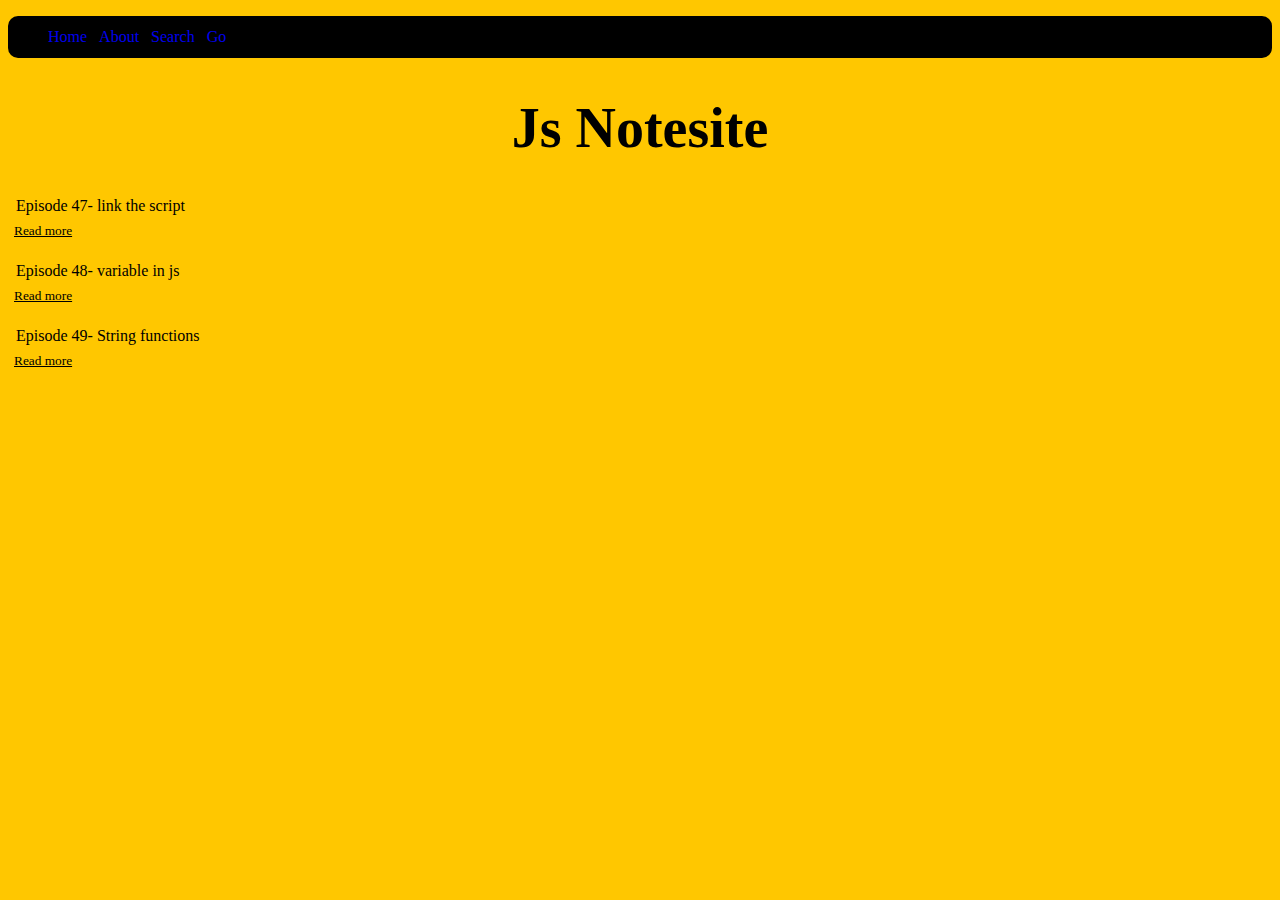
==== index.html @ fb2d75e5 "Initial commit" ====
<!DOCTYPE html>
<html lang="en">

<head>
    <meta charset="UTF-8">
    <title>jsnotsite</title>
    <style>
        body {
            background-color: #ffc700;
            /*#00ffe5 blue color*/
        }

        /*navmenu*/
        #nav {
            display: flex;
            background-color: black;
            border-radius: 10px;

        }

        #nav li {
            list-style: none;
            color: blueviolet;
            padding: 12px 0px;
            padding-right: 12px;
        }

        #nav li a {
            text-decoration: none;
        }


        .minfoc {
            display: none;
            background-color: black;
            color: white;
            font-family: 'Comfortaa', cursive;
            padding: 3px 0px;
        }

        .epnumtell {
            font-family: 'Comfortaa', cursive;
            margin: 6px 8px;
        }

        h1 {
            font-family: 'Bruno Ace SC', cursive;
            display: flex;
            justify-content: center;
            font-size: 56px;
        }

        .buttons {
            background: none;
            border: none;
            text-decoration: underline;
            font-family: 'Comfortaa', cursive;
        }

        .fisth {
            margin: 8px 25px;
        }

        .sections {
            margin: 22px 0px;
        }

        .fisthx2 {
            margin: 20px 50px;
        }

        .codecage {
            border: 2px solid red;
            background-color: black;
        }
    </style>
</head>

<body>
    <header>
        <nav>
            <div>
                <ul id="nav">
                    <li><a href="#">Home</a></li>
                    <li><a href="#">About</a></li>
                    <li><a href="#">Search</a></li>
                    <li><a href="#">Go</a></li>
                </ul>
            </div>
        </nav>
    </header>
    <h1>Js Notesite</h1>
    <section class="sections"><!--ep 47-->

        <div id="ep-47" class="epnumtell">Episode 47- link the script</div>
        <div id="para47" class="minfoc">
            <div class="fisth">
                <h3>how to link Js to html</h3>
            </div>
            <ol class="fisth">
                <li>In &lt;body&gt; tag use &lt;script&gt; tag to write js</li>
                <li>In &lt;body&gt; tag use &lt;script src = "your.js"&gt; tag to connect js file to html</li>
            </ol>
            <div class="fisth">
                <h3>how to write something in console</h3>
            </div>
            <div class="fisthx2"> console.log(); </div>
        </div>
        <button id="ep-47button" class="buttons" onclick="hide('para47')">Read more</button>
    </section>

    <section class="sections"><!--ep 48-->
        <div id="ep-48" class="epnumtell">Episode 48- variable in js</div>
        <div id="para48" class="minfoc">
            <div class="fisth">
                <h3>How to decler a veriable in Js</h3>
            </div>
            <div class="fisthx2"> var a = 23; //but not recommanded </div>
            <div class="fisth">
                <h3>Operators in Js</h3>
            </div>
            <ol class="fisth">
                <li>Unary operator- operators with single operand for ex. -0 or x = -x</li>
                <li>Binary operator- operators with two opperands for ex. x = x + 6</li>
            </ol>
            <div class="fisth">
                <h3>Binary operator with strings</h3>
            </div>
            <ol class="fisth" class="codecage">
                <li>var num1 = 56;</li>
                <li>var num2 = 67;</li>
                <li></li>
                <li>console.log("value of " + (num1 + num2));</li>
            </ol>
            <!--not finsed see note copy-->
        </div>
        <button id="ep-48button" class="buttons" onclick="hide('para48')">Read more</button>
    </section>

    <section class="sections"><!--ep 49-->
        <div id="ep-49" class="epnumtell">Episode 49- String functions</div>
        <div id="para49" class="minfoc">
            <div class="fisth">
                <h3>use of backticks(``)</h3>
            </div>
            <div class="fisthx2"> backticks(``) can be used when both the ticks are used in line( " " and ' ' ) </div>
            <div class="fisthx2"> backticks(``) can also be used to add variables in string </div>
            <ol class="fisth" class="codecage">
                <li>var var1 = 23;</li>
                <li></li>
                <li>console.log(`value of ${var1}`);</li>
            </ol>
            <div class="fisth">
                <h3>Find lenght of a string</h3>
            </div>
            <ol class="fisth" class="codecage">
                <li>// use .lenght variable to get lenght of a string</li>
                <li>var str = "this wil call";</li>
                <li></li>
                <li>console.log(str.length);</li>
            </ol>
            <div class="fisth">
                <h3>Binary operator with strings</h3>
            </div>
            <ol class="fisth" class="codecage">

            </ol>
        </div>
        <button id="ep-49button" class="buttons" onclick="hide('para49')">Read more</button>
    </section>
    <script>
        let button1 = document.getElementById('ep-47button');
        //button1.addEventListener('onclick',hide('para47'));
        console.log(button1);
        function hide(id) {
            let para = document.getElementById(id);
            if (para.style.display != 'none' && para.style.display != 'block') {
                para.style.display = 'block';
            }
            else if(para.style.display != 'none')
            {
                para.style.display = 'none';
            }
            else {
                para.style.display = 'block';
            }
        }
    </script>
</body>

</html>
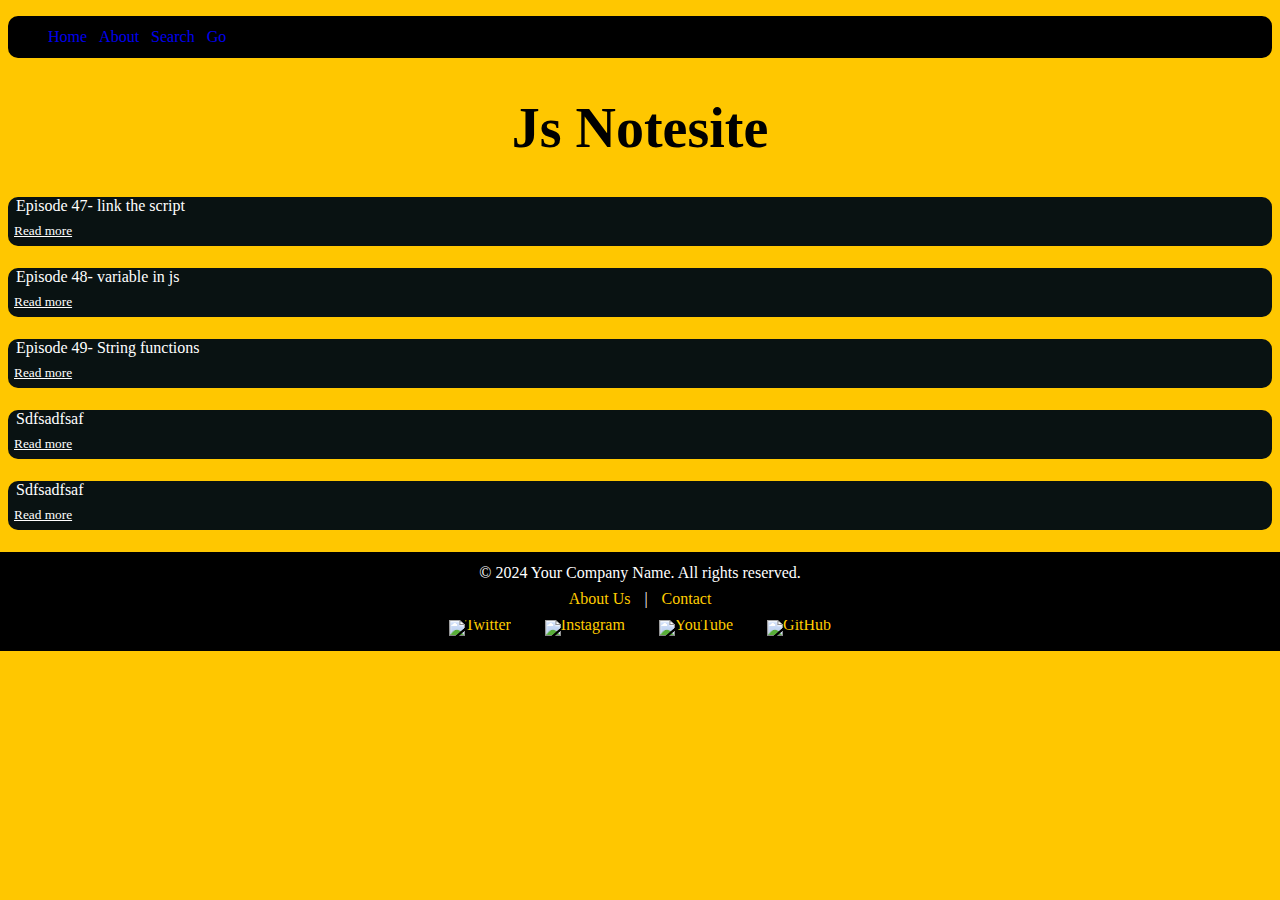
==== commit 114f051d: "improved the the inde.html" ====
--- a/index.html
+++ b/index.html
@@ -3,13 +3,12 @@
 
 <head>
     <meta charset="UTF-8">
+    <meta name="viewport" content="width=device-width, initial-scale=1.0">
     <title>jsnotsite</title>
     <style>
         body {
             background-color: #ffc700;
-            /*#00ffe5 blue color*/
-        }
-
+        }
         /*navmenu*/
         #nav {
             display: flex;
@@ -17,61 +16,103 @@
             border-radius: 10px;
 
         }
-
         #nav li {
             list-style: none;
             color: blueviolet;
             padding: 12px 0px;
             padding-right: 12px;
         }
-
         #nav li a {
             text-decoration: none;
         }
-
-
-        .minfoc {
+        .paragraph {
             display: none;
             background-color: black;
             color: white;
             font-family: 'Comfortaa', cursive;
             padding: 3px 0px;
         }
-
-        .epnumtell {
+        .title {
             font-family: 'Comfortaa', cursive;
             margin: 6px 8px;
         }
-
         h1 {
             font-family: 'Bruno Ace SC', cursive;
             display: flex;
             justify-content: center;
             font-size: 56px;
         }
-
         .buttons {
             background: none;
             border: none;
             text-decoration: underline;
             font-family: 'Comfortaa', cursive;
-        }
-
-        .fisth {
+            color: white;
+        }
+        .subtitle {
             margin: 8px 25px;
         }
-
         .sections {
+            border-radius: 10px;
             margin: 22px 0px;
-        }
-
-        .fisthx2 {
+            padding-bottom: 6px;
+            background-color: #091212; 
+            color: white; /*  #ff15f6*/
+            animation-play-state: paused;
+        }
+        @keyframes chapter_animation
+        {
+            0%{
+                padding: 0px;
+            }
+            100%
+            {
+                padding: 20px;
+                border-radius: 50px;
+            }
+        }
+
+        .sections:hover
+        {
+            background-color: black;
+            animation: chapter_animation 1s 1;
+            animation-fill-mode: forwards;
+            animation-play-state: running;
+        }
+        .subtitlePara {
             margin: 20px 50px;
         }
-
         .codecage {
             border: 2px solid red;
             background-color: black;
+        }
+
+        /* Basic styling for the footer */
+        footer {
+            background-color: black;
+            color: white;
+            text-align: center;
+            padding: 0px 0px;
+            position: absolute;
+            line-height: 10px;
+            width: 100%;
+            background-size: cover;
+            left: 0;
+            padding-bottom: 15px;
+        }
+        footer a {
+            color: #ffcc00;
+            text-decoration: none;
+            margin: 0 10px;
+        }
+
+        footer a:hover {
+            text-shadow: 0px 0px 0px lightblue;
+        }
+
+        footer .social-icons img {
+            width: 20px;
+            margin: 0 5px;
         }
     </style>
 </head>
@@ -90,84 +131,107 @@
         </nav>
     </header>
     <h1>Js Notesite</h1>
-    <section class="sections"><!--ep 47-->
-
-        <div id="ep-47" class="epnumtell">Episode 47- link the script</div>
-        <div id="para47" class="minfoc">
-            <div class="fisth">
-                <h3>how to link Js to html</h3>
+    <div id = "notesection">
+        <section class="sections"><!--ep 47-->
+
+            <div id="ep-47" class="title">Episode 47- link the script</div>
+            <div id="para47" class="paragraph">
+                <div class="subtitle">
+                    <h3>how to link Js to html</h3>
+                </div>
+                <ol class="subtitlePara">
+                    <li>In &lt;body&gt; tag use &lt;script&gt; tag to write js</li>
+                    <li>In &lt;body&gt; tag use &lt;script src = "your.js"&gt; tag to connect js file to html</li>
+                </ol>
+                <div class="subtitle">
+                    <h3>how to write something in console</h3>
+                </div>
+                <div class="subtitlePara"> console.log(); </div>
             </div>
-            <ol class="fisth">
-                <li>In &lt;body&gt; tag use &lt;script&gt; tag to write js</li>
-                <li>In &lt;body&gt; tag use &lt;script src = "your.js"&gt; tag to connect js file to html</li>
-            </ol>
-            <div class="fisth">
-                <h3>how to write something in console</h3>
+            <button id="ep-47button" class="buttons" onclick="hide('para47')">Read more</button>
+        </section>
+    
+        <section class="sections"><!--ep 48-->
+            <div id="ep-48" class="title">Episode 48- variable in js</div>
+            <div id="para48" class="paragraph">
+                <div class="subtitle">
+                    <h3>How to decler a veriable in Js</h3>
+                </div>
+                <div class="subtitlePara"> var a = 23; //but not recommanded </div>
+                <div class="subtitle">
+                    <h3>Operators in Js</h3>
+                </div>
+                <ol class="subtitle">
+                    <li>Unary operator- operators with single operand for ex. -0 or x = -x</li>
+                    <li>Binary operator- operators with two opperands for ex. x = x + 6</li>
+                </ol>
+                <div class="subtitle">
+                    <h3>Binary operator with strings</h3>
+                </div>
+                <ol class="subtitle" class="codecage">
+                    <li>var num1 = 56;</li>
+                    <li>var num2 = 67;</li>
+                    <li></li>
+                    <li>console.log("value of " + (num1 + num2));</li>
+                </ol>
+                <!--not finsed see note copy-->
             </div>
-            <div class="fisthx2"> console.log(); </div>
+            <button id="ep-48button" class="buttons" onclick="hide('para48')">Read more</button>
+        </section>
+    
+        <section class="sections"><!--ep 49-->
+            <div id="ep-49" class="title">Episode 49- String functions</div>
+            <div id="para49" class="paragraph">
+                <div class="subtitle">
+                    <h3>use of backticks(``)</h3>
+                </div>
+                <div class="subtitlePara"> backticks(``) can be used when both the ticks are used in line( " " and ' ' ) </div>
+                <div class="subtitlePara"> backticks(``) can also be used to add variables in string </div>
+                <ol class="subtitle" class="codecage">
+                    <li>var var1 = 23;</li>
+                    <li></li>
+                    <li>console.log(`value of ${var1}`);</li>
+                </ol>
+                <div class="subtitle">
+                    <h3>Find lenght of a string</h3>
+                </div>
+                <ol class="subtitle" class="codecage">
+                    <li>// use .lenght variable to get lenght of a string</li>
+                    <li>var str = "this wil call";</li>
+                    <li></li>
+                    <li>console.log(str.length);</li>
+                </ol>
+                <div class="subtitle">
+                    <h3>Binary operator with strings</h3>
+                </div>
+                <ol class="subtitle" class="codecage">
+    
+                </ol>
+            </div>
+            <button id="ep-49button" class="buttons" onclick="hide('para49')">Read more</button>
+        </section>
+    </div>
+    <footer>
+        <p>&copy; 2024 Your Company Name. All rights reserved.</p>
+        <p>
+            <a href="https://aavartsharma.github.io/personal-websites/">About Us</a> |
+            <a href="https://aavartsharma.github.io/personal-websites/">Contact</a> 
+        </p>
+        <div class="social-icons">
+            <a href="https://twitter.com/Harwooodbutcher" target="_blank">
+                <img src="https://img.icons8.com/ios-filled/50/ffffff/twitter.png" alt="Twitter">
+            </a>
+            <a href="https://www.instagram.com/aavart_sharma/" target="_blank">
+                <img src="https://img.icons8.com/ios-filled/50/ffffff/instagram-new.png" alt="Instagram">
+            </a>
+            <a href="https://youtube.com/@aavart_sharma" target="_blank">
+                <img src="https://img.icons8.com/ios-filled/50/ffffff/youtube-play.png" alt="YouTube">
+            </a>
+            <a href="https://github.com/aavartsharma/aavartsharma.git" target="_blank">
+                <img src="https://img.icons8.com/ios-filled/50/ffffff/github.png" alt="GitHub">
+            </a>
         </div>
-        <button id="ep-47button" class="buttons" onclick="hide('para47')">Read more</button>
-    </section>
-
-    <section class="sections"><!--ep 48-->
-        <div id="ep-48" class="epnumtell">Episode 48- variable in js</div>
-        <div id="para48" class="minfoc">
-            <div class="fisth">
-                <h3>How to decler a veriable in Js</h3>
-            </div>
-            <div class="fisthx2"> var a = 23; //but not recommanded </div>
-            <div class="fisth">
-                <h3>Operators in Js</h3>
-            </div>
-            <ol class="fisth">
-                <li>Unary operator- operators with single operand for ex. -0 or x = -x</li>
-                <li>Binary operator- operators with two opperands for ex. x = x + 6</li>
-            </ol>
-            <div class="fisth">
-                <h3>Binary operator with strings</h3>
-            </div>
-            <ol class="fisth" class="codecage">
-                <li>var num1 = 56;</li>
-                <li>var num2 = 67;</li>
-                <li></li>
-                <li>console.log("value of " + (num1 + num2));</li>
-            </ol>
-            <!--not finsed see note copy-->
-        </div>
-        <button id="ep-48button" class="buttons" onclick="hide('para48')">Read more</button>
-    </section>
-
-    <section class="sections"><!--ep 49-->
-        <div id="ep-49" class="epnumtell">Episode 49- String functions</div>
-        <div id="para49" class="minfoc">
-            <div class="fisth">
-                <h3>use of backticks(``)</h3>
-            </div>
-            <div class="fisthx2"> backticks(``) can be used when both the ticks are used in line( " " and ' ' ) </div>
-            <div class="fisthx2"> backticks(``) can also be used to add variables in string </div>
-            <ol class="fisth" class="codecage">
-                <li>var var1 = 23;</li>
-                <li></li>
-                <li>console.log(`value of ${var1}`);</li>
-            </ol>
-            <div class="fisth">
-                <h3>Find lenght of a string</h3>
-            </div>
-            <ol class="fisth" class="codecage">
-                <li>// use .lenght variable to get lenght of a string</li>
-                <li>var str = "this wil call";</li>
-                <li></li>
-                <li>console.log(str.length);</li>
-            </ol>
-            <div class="fisth">
-                <h3>Binary operator with strings</h3>
-            </div>
-            <ol class="fisth" class="codecage">
-
-            </ol>
-        </div>
-        <button id="ep-49button" class="buttons" onclick="hide('para49')">Read more</button>
-    </section>
+    </footer>
     <script>
         let button1 = document.getElementById('ep-47button');
         //button1.addEventListener('onclick',hide('para47'));
@@ -185,6 +249,113 @@
                 para.style.display = 'block';
             }
         }
+
+        function makearandomstring(leng)
+        {
+            str = "";
+            for(let i =0; i<leng;i++)
+            {
+                const alphabetLength = 27;
+                const randomIndex = Math.floor(Math.random() * alphabetLength);
+                if(randomIndex == 26)
+                {
+                    str += " ";
+                    continue;
+                }
+                str += String.fromCharCode(97 + randomIndex); // 'a' is 97 in ASCII
+            }
+            return str;
+        }
+
+        function cap(word) {
+            if (!word) return word; // Return if the input is empty or null
+            return word.charAt(0).toUpperCase() + word.slice(1);
+        }
+
+        function fakedict()
+        {
+            fakedicts = {};
+            for(let i = 0; i <2; i++)
+            {
+                fakelist = [];
+                for (let i = 0; i < 3; i++)
+                {
+                    fakelist[i] = makearandomstring(20);
+                }
+                fakedicts[makearandomstring(7)] = fakelist;
+            }
+            return fakedicts;
+        }
+
+        document.getElementById("notesection").appendChild(createachapter("sdfsadfsaf",fakedict(),1));
+        document.getElementById("notesection").appendChild(createachapter("sdfsadfsaf",fakedict(),1));
+        function createachapter(chaptername = "Not Defined", subchapter_Dict = {},number)
+        {
+            // section
+            chaptername = cap(chaptername);
+            let section = document.createElement("section");
+            section.id = "chapter-"+ number.toString();
+            section.classList.add("sections");
+            
+
+            // title for the chapter name
+            let title = document.createElement("div");
+            title.classList.add("title");
+            title.innerText = chaptername;
+            section.appendChild(title);
+
+            // paragraph
+            let para = document.createElement("div");
+            para.classList.add("paragraph");
+            for(let subChapter in subchapter_Dict)
+            {
+                // subtitle
+                let subtitle = document.createElement("div");
+                subtitle.classList.add("subtitle");
+                let titleH3 = document.createElement("h3");
+                titleH3.innerText = cap(subChapter);
+                // appendchid
+                subtitle.appendChild(titleH3);
+                para.appendChild(subtitle);
+
+                //subpara
+                let OrderedList = document.createElement("ol");
+                OrderedList.classList.add("subtitlePara");
+                for (lines in subchapter_Dict[subChapter])
+                {
+                    let line = document.createElement("li");
+                    line.innerText = subchapter_Dict[subChapter][lines];
+
+                    // append child
+                    OrderedList.appendChild(line);
+                }
+                // append child
+                para.appendChild(OrderedList);
+            }
+            section.appendChild(para);
+
+            let button = document.createElement("button");
+            button.id = "button-" + number.toString();
+            button.classList.add("buttons");
+            button.innerText = 'Read more';
+            button.addEventListener("click",() => {
+                if (para.style.display != 'none' && para.style.display != 'block') 
+                {
+                    para.style.display = 'block';
+                }
+                else if(para.style.display != 'none')
+                {
+                    para.style.display = 'none';
+                }
+                else 
+                {
+                    para.style.display = 'block';
+                }
+            });
+            section.appendChild(button);
+            return section;
+        }
+
     </script>
 </body>
 
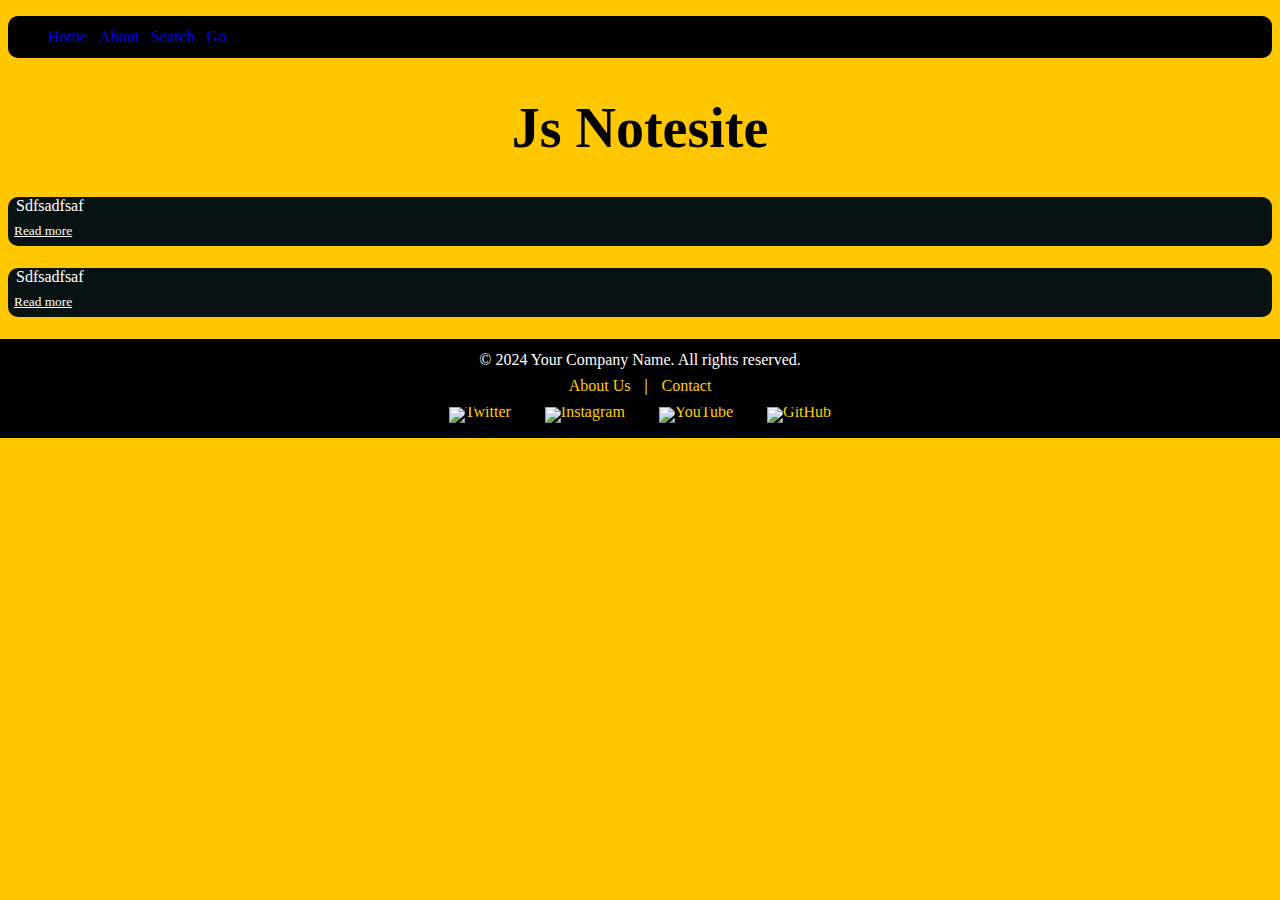
==== commit 7bc3d647: "made major change" ====
--- a/index.html
+++ b/index.html
@@ -1,6 +1,5 @@
 <!DOCTYPE html>
 <html lang="en">
-
 <head>
     <meta charset="UTF-8">
     <meta name="viewport" content="width=device-width, initial-scale=1.0">
@@ -79,6 +78,7 @@
             animation-fill-mode: forwards;
             animation-play-state: running;
         }
+
         .subtitlePara {
             margin: 20px 50px;
         }
@@ -132,84 +132,7 @@
     </header>
     <h1>Js Notesite</h1>
     <div id = "notesection">
-        <section class="sections"><!--ep 47-->
-
-            <div id="ep-47" class="title">Episode 47- link the script</div>
-            <div id="para47" class="paragraph">
-                <div class="subtitle">
-                    <h3>how to link Js to html</h3>
-                </div>
-                <ol class="subtitlePara">
-                    <li>In &lt;body&gt; tag use &lt;script&gt; tag to write js</li>
-                    <li>In &lt;body&gt; tag use &lt;script src = "your.js"&gt; tag to connect js file to html</li>
-                </ol>
-                <div class="subtitle">
-                    <h3>how to write something in console</h3>
-                </div>
-                <div class="subtitlePara"> console.log(); </div>
-            </div>
-            <button id="ep-47button" class="buttons" onclick="hide('para47')">Read more</button>
-        </section>
-    
-        <section class="sections"><!--ep 48-->
-            <div id="ep-48" class="title">Episode 48- variable in js</div>
-            <div id="para48" class="paragraph">
-                <div class="subtitle">
-                    <h3>How to decler a veriable in Js</h3>
-                </div>
-                <div class="subtitlePara"> var a = 23; //but not recommanded </div>
-                <div class="subtitle">
-                    <h3>Operators in Js</h3>
-                </div>
-                <ol class="subtitle">
-                    <li>Unary operator- operators with single operand for ex. -0 or x = -x</li>
-                    <li>Binary operator- operators with two opperands for ex. x = x + 6</li>
-                </ol>
-                <div class="subtitle">
-                    <h3>Binary operator with strings</h3>
-                </div>
-                <ol class="subtitle" class="codecage">
-                    <li>var num1 = 56;</li>
-                    <li>var num2 = 67;</li>
-                    <li></li>
-                    <li>console.log("value of " + (num1 + num2));</li>
-                </ol>
-                <!--not finsed see note copy-->
-            </div>
-            <button id="ep-48button" class="buttons" onclick="hide('para48')">Read more</button>
-        </section>
-    
-        <section class="sections"><!--ep 49-->
-            <div id="ep-49" class="title">Episode 49- String functions</div>
-            <div id="para49" class="paragraph">
-                <div class="subtitle">
-                    <h3>use of backticks(``)</h3>
-                </div>
-                <div class="subtitlePara"> backticks(``) can be used when both the ticks are used in line( " " and ' ' ) </div>
-                <div class="subtitlePara"> backticks(``) can also be used to add variables in string </div>
-                <ol class="subtitle" class="codecage">
-                    <li>var var1 = 23;</li>
-                    <li></li>
-                    <li>console.log(`value of ${var1}`);</li>
-                </ol>
-                <div class="subtitle">
-                    <h3>Find lenght of a string</h3>
-                </div>
-                <ol class="subtitle" class="codecage">
-                    <li>// use .lenght variable to get lenght of a string</li>
-                    <li>var str = "this wil call";</li>
-                    <li></li>
-                    <li>console.log(str.length);</li>
-                </ol>
-                <div class="subtitle">
-                    <h3>Binary operator with strings</h3>
-                </div>
-                <ol class="subtitle" class="codecage">
-    
-                </ol>
-            </div>
-            <button id="ep-49button" class="buttons" onclick="hide('para49')">Read more</button>
-        </section>
+        
     </div>
     <footer>
         <p>&copy; 2024 Your Company Name. All rights reserved.</p>
@@ -233,23 +156,6 @@
         </div>
     </footer>
     <script>
-        let button1 = document.getElementById('ep-47button');
-        //button1.addEventListener('onclick',hide('para47'));
-        console.log(button1);
-        function hide(id) {
-            let para = document.getElementById(id);
-            if (para.style.display != 'none' && para.style.display != 'block') {
-                para.style.display = 'block';
-            }
-            else if(para.style.display != 'none')
-            {
-                para.style.display = 'none';
-            }
-            else {
-                para.style.display = 'block';
-            }
-        }
-
         function makearandomstring(leng)
         {
             str = "";
@@ -286,7 +192,7 @@
             }
             return fakedicts;
         }
-
+        
         document.getElementById("notesection").appendChild(createachapter("sdfsadfsaf",fakedict(),1));
         document.getElementById("notesection").appendChild(createachapter("sdfsadfsaf",fakedict(),1));
         function createachapter(chaptername = "Not Defined", subchapter_Dict = {},number)
@@ -297,13 +203,12 @@
             section.id = "chapter-"+ number.toString();
             section.classList.add("sections");
             
-
             // title for the chapter name
             let title = document.createElement("div");
             title.classList.add("title");
             title.innerText = chaptername;
             section.appendChild(title);
-
+            
             // paragraph
             let para = document.createElement("div");
             para.classList.add("paragraph");
@@ -317,7 +222,7 @@
                 // appendchid
                 subtitle.appendChild(titleH3);
                 para.appendChild(subtitle);
-
+                
                 //subpara
                 let OrderedList = document.createElement("ol");
                 OrderedList.classList.add("subtitlePara");
@@ -325,7 +230,7 @@
                 {
                     let line = document.createElement("li");
                     line.innerText = subchapter_Dict[subChapter][lines];
-
+                    
                     // append child
                     OrderedList.appendChild(line);
                 }
@@ -333,7 +238,7 @@
                 para.appendChild(OrderedList);
             }
             section.appendChild(para);
-
+            
             let button = document.createElement("button");
             button.id = "button-" + number.toString();
             button.classList.add("buttons");
@@ -355,7 +260,20 @@
             section.appendChild(button);
             return section;
         }
-
+        
+        function hide(id) {
+            let para = document.getElementById(id);
+            if (para.style.display != 'none' && para.style.display != 'block') {
+                para.style.display = 'block';
+            }
+            else if(para.style.display != 'none')
+            {
+                para.style.display = 'none';
+            }
+            else {
+                para.style.display = 'block';
+            }
+        }
     </script>
 </body>
 
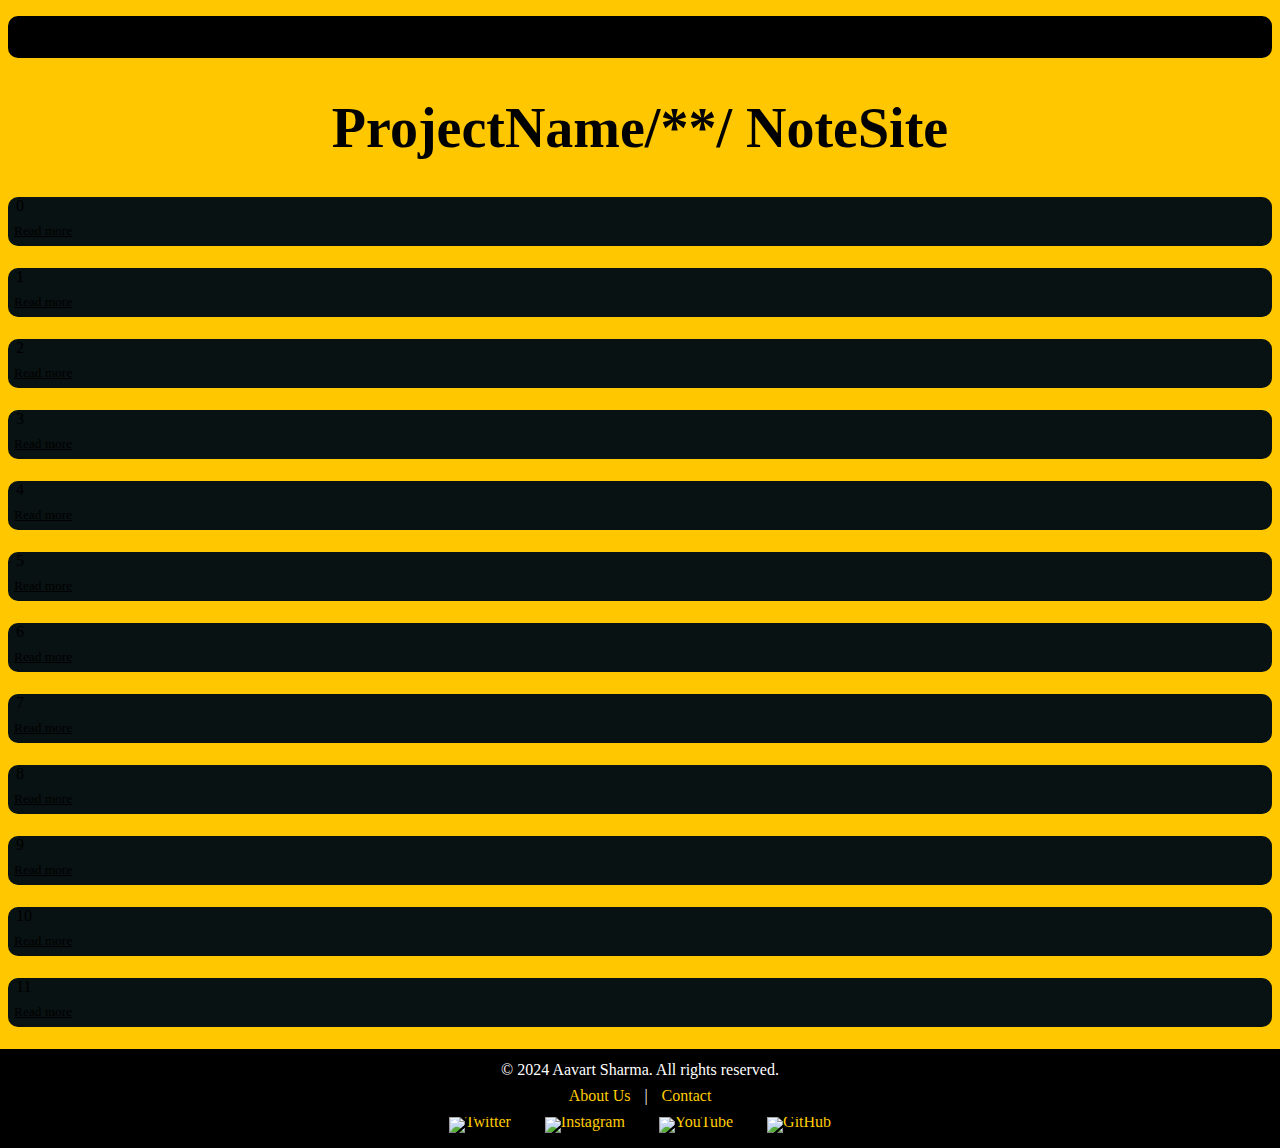
==== commit ed403f83: "now code can be added" ====
--- a/index.html
+++ b/index.html
@@ -3,8 +3,11 @@
 <head>
     <meta charset="UTF-8">
     <meta name="viewport" content="width=device-width, initial-scale=1.0">
-    <title>jsnotsite</title>
+    <title>ProjectName/**/</title>
     <style>
+        :root {
+            --uniform-text-color: white; /* Define the variable for uniform text color */
+        }
         body {
             background-color: #ffc700;
         }
@@ -17,17 +20,28 @@
         }
         #nav li {
             list-style: none;
-            color: blueviolet;
+            color: var(--uniform-text-color);
             padding: 12px 0px;
             padding-right: 12px;
         }
         #nav li a {
             text-decoration: none;
-        }
+            color: var(--uniform-text-color);
+        }
+
+        .sider{
+            position: absolute;
+            right: 25px;
+        }
+        .sider a 
+        {
+            color: white;
+        }
+
         .paragraph {
             display: none;
             background-color: black;
-            color: white;
+            color: var(--uniform-text-color);
             font-family: 'Comfortaa', cursive;
             padding: 3px 0px;
         }
@@ -41,12 +55,15 @@
             justify-content: center;
             font-size: 56px;
         }
+        ul{
+            list-style-type: none;
+        }
         .buttons {
             background: none;
             border: none;
             text-decoration: underline;
             font-family: 'Comfortaa', cursive;
-            color: white;
+            color: var(--uniform-text-color);
         }
         .subtitle {
             margin: 8px 25px;
@@ -56,7 +73,7 @@
             margin: 22px 0px;
             padding-bottom: 6px;
             background-color: #091212; 
-            color: white; /*  #ff15f6*/
+            color: var(--uniform-text-color); /*  #ff15f6*/
             animation-play-state: paused;
         }
         @keyframes chapter_animation
@@ -82,11 +99,22 @@
         .subtitlePara {
             margin: 20px 50px;
         }
-        .codecage {
-            border: 2px solid red;
-            background-color: black;
-        }
-
+        
+        pre 
+        {
+            background-color: #f5f5f5;
+            border: 1px solid #ccc;
+            border-radius: 30px;
+            position: relative;
+            width: fit-content;
+            padding: 10px;
+            border-radius: 5px;
+            overflow: auto;
+        }
+        code
+        {
+            color: black;
+        }
         /* Basic styling for the footer */
         footer {
             background-color: black;
@@ -117,28 +145,29 @@
     </style>
 </head>
 
-<body>
+<body id = "body">
     <header>
         <nav>
             <div>
                 <ul id="nav">
                     <li><a href="#">Home</a></li>
                     <li><a href="#">About</a></li>
-                    <li><a href="#">Search</a></li>
-                    <li><a href="#">Go</a></li>
+                    <li><a href="https://github.com/aavartsharma/my-webnotes/tree/main" target= "_blank">SourceCode</a></li>
+                    <li><a href="https://aavartsharma.github.io/personal-websites/#home" target= "_blank">Contact</a></li>
+                    <li class ="sider">FileNumber: ProjectFileNumber/**/</li>
                 </ul>
             </div>
         </nav>
     </header>
-    <h1>Js Notesite</h1>
+    <h1 id = "TopHeading">Js Notesite</h1>
     <div id = "notesection">
-        
+        <!-- <pre><code>print("hello world")<br>print("gta")<br>a = 5$3</code></pre> -->
     </div>
     <footer>
-        <p>&copy; 2024 Your Company Name. All rights reserved.</p>
+        <p>&copy; 2024 Aavart Sharma. All rights reserved.</p>
         <p>
-            <a href="https://aavartsharma.github.io/personal-websites/">About Us</a> |
-            <a href="https://aavartsharma.github.io/personal-websites/">Contact</a> 
+            <a href="https://aavartsharma.github.io/personal-websites/" target= "_blank">About Us</a> |
+            <a href="https://aavartsharma.github.io/personal-websites/"  target= "_blank">Contact</a> 
         </p>
         <div class="social-icons">
             <a href="https://twitter.com/Harwooodbutcher" target="_blank">
@@ -150,16 +179,38 @@
             <a href="https://youtube.com/@aavart_sharma" target="_blank">
                 <img src="https://img.icons8.com/ios-filled/50/ffffff/youtube-play.png" alt="YouTube">
             </a>
-            <a href="https://github.com/aavartsharma/aavartsharma.git" target="_blank">
+            <a href="https://github.com/aavartsharma" target="_blank">
                 <img src="https://img.icons8.com/ios-filled/50/ffffff/github.png" alt="GitHub">
             </a>
         </div>
     </footer>
     <script>
+        let mainDict = "MainDict/**/";
+        let project_name = "ProjectName/**/" + " " + "NoteSite";
+        let textcolor = "TextColor/**/";
+        let background_color = "Background_Color/**/"; 
+        let TopHeading = document.getElementById("TopHeading");
+        TopHeading.innerHTML = project_name;
+        document.documentElement.style.setProperty('--uniform-text-color', textcolor);
+        if(background_color != "Background_Color")
+        {
+            let body = document.getElementById("body");
+            console.log(body);
+            body.style.backgroundColor = background_color;
+        }
+        if(mainDict != "MainDict")
+        {
+            i = 1;
+            for(chapter in mainDict)
+            {
+                document.getElementById("notesection").appendChild(createachapter(chapter,mainDict[chapter],i));
+                i++;
+            }
+        }
         function makearandomstring(leng)
         {
             str = "";
-            for(let i =0; i<leng;i++)
+            for(let i =0; i < leng;i++)
             {
                 const alphabetLength = 27;
                 const randomIndex = Math.floor(Math.random() * alphabetLength);
@@ -181,7 +232,7 @@
         function fakedict()
         {
             fakedicts = {};
-            for(let i = 0; i <2; i++)
+            for(let i = 0; i < 2; i++)
             {
                 fakelist = [];
                 for (let i = 0; i < 3; i++)
@@ -192,9 +243,21 @@
             }
             return fakedicts;
         }
-        
-        document.getElementById("notesection").appendChild(createachapter("sdfsadfsaf",fakedict(),1));
-        document.getElementById("notesection").appendChild(createachapter("sdfsadfsaf",fakedict(),1));
+
+        function codepage(code = [])
+        {
+            let per = document.createElement("pre");
+            let codeTag = document.createElement("code");
+            per.appendChild(codeTag);
+
+            for (let i = 0; i < code.length; i++) 
+            {
+                console.log(code[i]);
+                codeTag.innerHTML += (i+1).toString() + "  " + code[i]+"<br>";
+            }
+            return per;
+
+        }
         function createachapter(chaptername = "Not Defined", subchapter_Dict = {},number)
         {
             // section
@@ -224,21 +287,30 @@
                 para.appendChild(subtitle);
                 
                 //subpara
-                let OrderedList = document.createElement("ol");
+                let OrderedList = document.createElement("ul");
                 OrderedList.classList.add("subtitlePara");
                 for (lines in subchapter_Dict[subChapter])
                 {
                     let line = document.createElement("li");
-                    line.innerText = subchapter_Dict[subChapter][lines];
-                    
+                    console.log()
+                    if(subchapter_Dict[subChapter][lines]["type"] == "code")
+                    {
+                        let CodeArrary = subchapter_Dict[subChapter][lines]["text"].slice(1,-1);
+                        console.log(CodeArrary);
+                        line.appendChild(codepage(CodeArrary));
+                    }
+                    else
+                    {
+                        line.innerText = subchapter_Dict[subChapter][lines]["text"];
+                    }
                     // append child
                     OrderedList.appendChild(line);
                 }
+                //para.appendChild(codepage([`print("hello world")`,`c=2`,`b-0`]));
                 // append child
                 para.appendChild(OrderedList);
             }
             section.appendChild(para);
-            
             let button = document.createElement("button");
             button.id = "button-" + number.toString();
             button.classList.add("buttons");
@@ -276,5 +348,4 @@
         }
     </script>
 </body>
-
 </html>